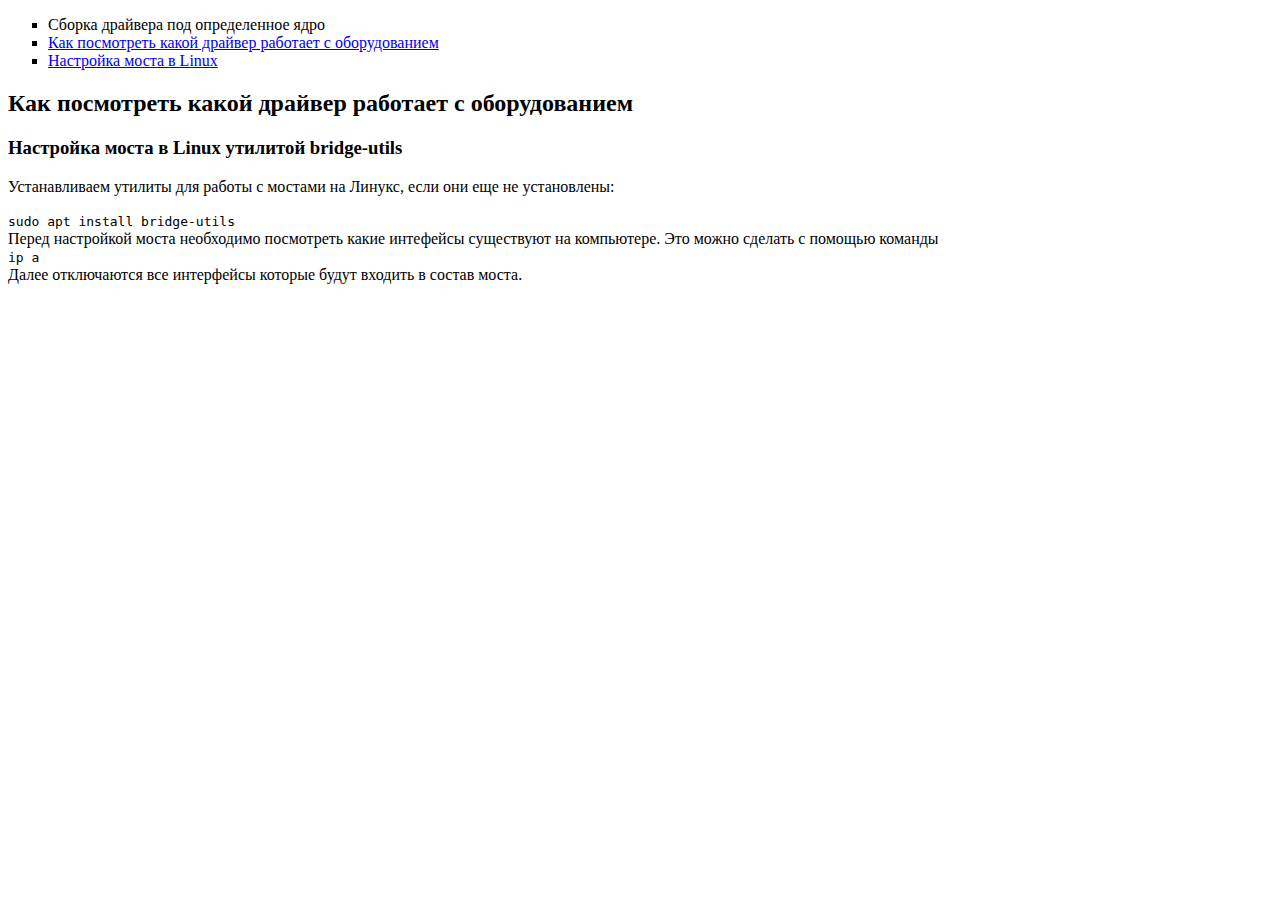
==== work/index.html @ 8d83737d "Update index.html" ====
<!DOCTYPE html>
<html>
<head>
<meta charset="UTF-8">
<title>Title of the document</title>
</head>
<body>
<ul style="list-style-type:square;">
  <li>Сборка драйвера под определенное ядро</li>
  <li><a href="#point1">Как посмотреть какой драйвер работает с оборудованием</a></li>
  <li><a href="#point2">Настройка моста в Linux</a></li>
</ul>
  <h2 id="point1">Как посмотреть какой драйвер работает с оборудованием</h2>
  <p>
    
  </p>
  <h3 id="point2" >Настройка моста в Linux утилитой bridge-utils</h3>
  <p>
    Устанавливаем утилиты для работы с мостами на Линукс, если они еще не установлены:
    <div><code> sudo apt install bridge-utils </code></div>
    
    Перед настройкой моста необходимо посмотреть какие интефейсы существуют на компьютере. Это можно сделать с помощью команды
    <div><code> ip a  </code></div>

    Далее отключаются все интерфейсы которые будут входить в состав моста.
  </p>
</body> 
</html>
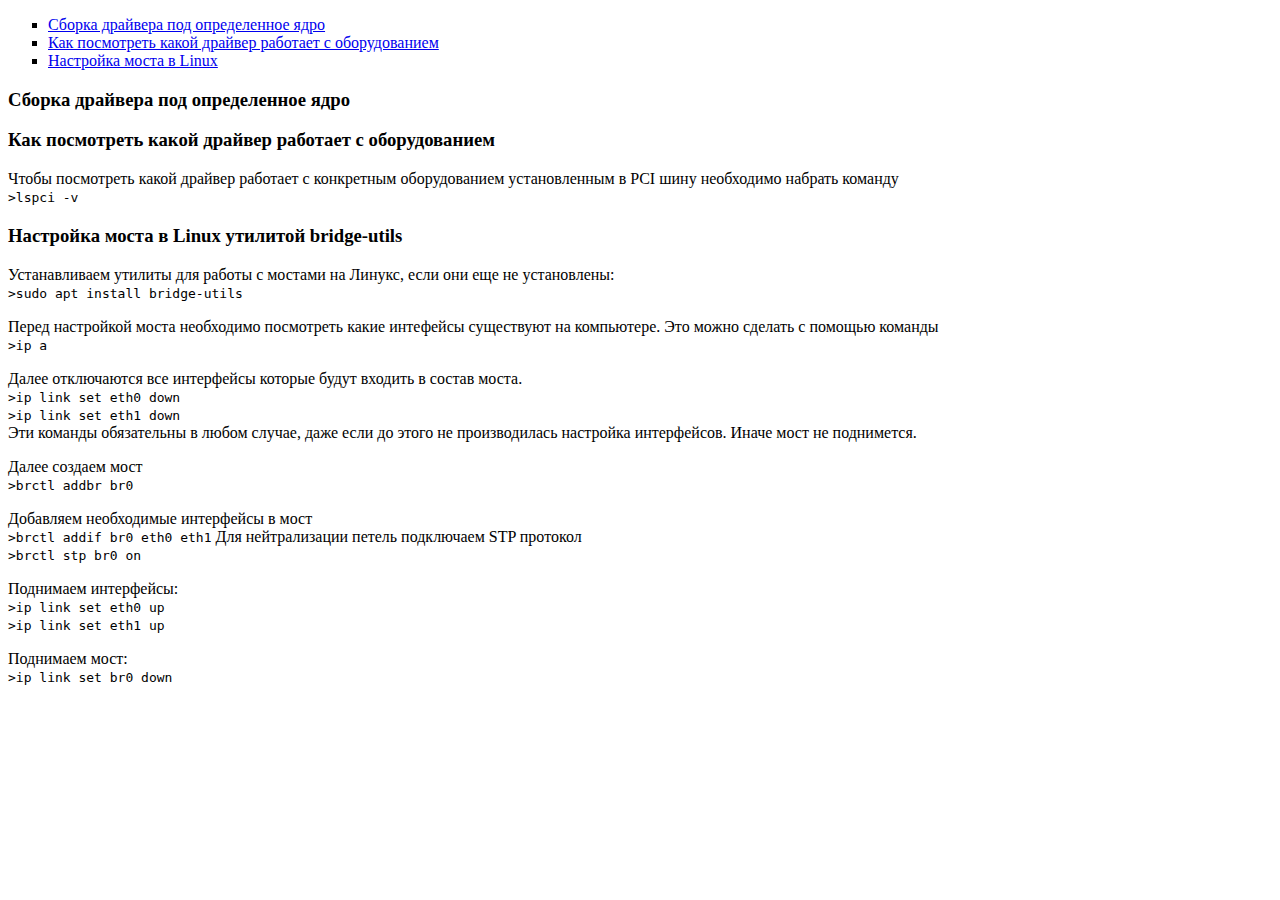
==== commit 43f7705f: "Update index.html" ====
--- a/work/index.html
+++ b/work/index.html
@@ -6,23 +6,52 @@
 </head>
 <body>
 <ul style="list-style-type:square;">
-  <li>Сборка драйвера под определенное ядро</li>
-  <li><a href="#point1">Как посмотреть какой драйвер работает с оборудованием</a></li>
-  <li><a href="#point2">Настройка моста в Linux</a></li>
+  <li><a href="#point1">Сборка драйвера под определенное ядро</li>
+  <li><a href="#point2">Как посмотреть какой драйвер работает с оборудованием</a></li>
+  <li><a href="#point3">Настройка моста в Linux</a></li>
 </ul>
-  <h2 id="point1">Как посмотреть какой драйвер работает с оборудованием</h2>
+  <h3 id="point1">Сборка драйвера под определенное ядро</h3>
   <p>
-    
   </p>
-  <h3 id="point2" >Настройка моста в Linux утилитой bridge-utils</h3>
+  <h3 id="point2">Как посмотреть какой драйвер работает с оборудованием</h3>
   <p>
-    Устанавливаем утилиты для работы с мостами на Линукс, если они еще не установлены:
-    <div><code> sudo apt install bridge-utils </code></div>
-    
-    Перед настройкой моста необходимо посмотреть какие интефейсы существуют на компьютере. Это можно сделать с помощью команды
-    <div><code> ip a  </code></div>
+    Чтобы посмотреть какой драйвер работает с конкретным оборудованием установленным в PCI шину необходимо набрать команду<br>
+    <code> >lspci -v </code>
+  </p>
+  <h3 id="point3" >Настройка моста в Linux утилитой bridge-utils</h3>
+  <p>
+    Устанавливаем утилиты для работы с мостами на Линукс, если они еще не установлены:<br>
+    <code> >sudo apt install bridge-utils </code>
+  </p>
+  <p>
+    Перед настройкой моста необходимо посмотреть какие интефейсы существуют на компьютере. Это можно сделать с помощью команды<br>
+    <code> >ip a  </code>
+  </p>
+  <p>
+    Далее отключаются все интерфейсы которые будут входить в состав моста.<br>
+    <code> >ip link set eth0 down </code><br>
+    <code> >ip link set eth1 down </code><br>
+    Эти команды обязательны в любом случае, даже если до этого не производилась настройка интерфейсов. Иначе мост не поднимется.
+  </p>
+  <p>
+    Далее создаем мост<br>
+    <code> >brctl addbr br0</code>
+  </p>
+  <p>
+    Добавляем необходимые интерфейсы в мост<br>
+    <code> >brctl addif br0 eth0 eth1</code>
+    Для нейтрализации петель подключаем STP протокол<br>
+    <code> >brctl stp br0 on</code>
+  </p>
+  <p>
+    Поднимаем интерфейсы:<br>
+    <code> >ip link set eth0 up </code><br>
+    <code> >ip link set eth1 up </code>
+  </p>
+  <p>
+    Поднимаем мост:<br>
+    <code> >ip link set br0 down </code>
+  </p>
 
-    Далее отключаются все интерфейсы которые будут входить в состав моста.
-  </p>
-</body> 
-</html>	
+</body>
+</html>
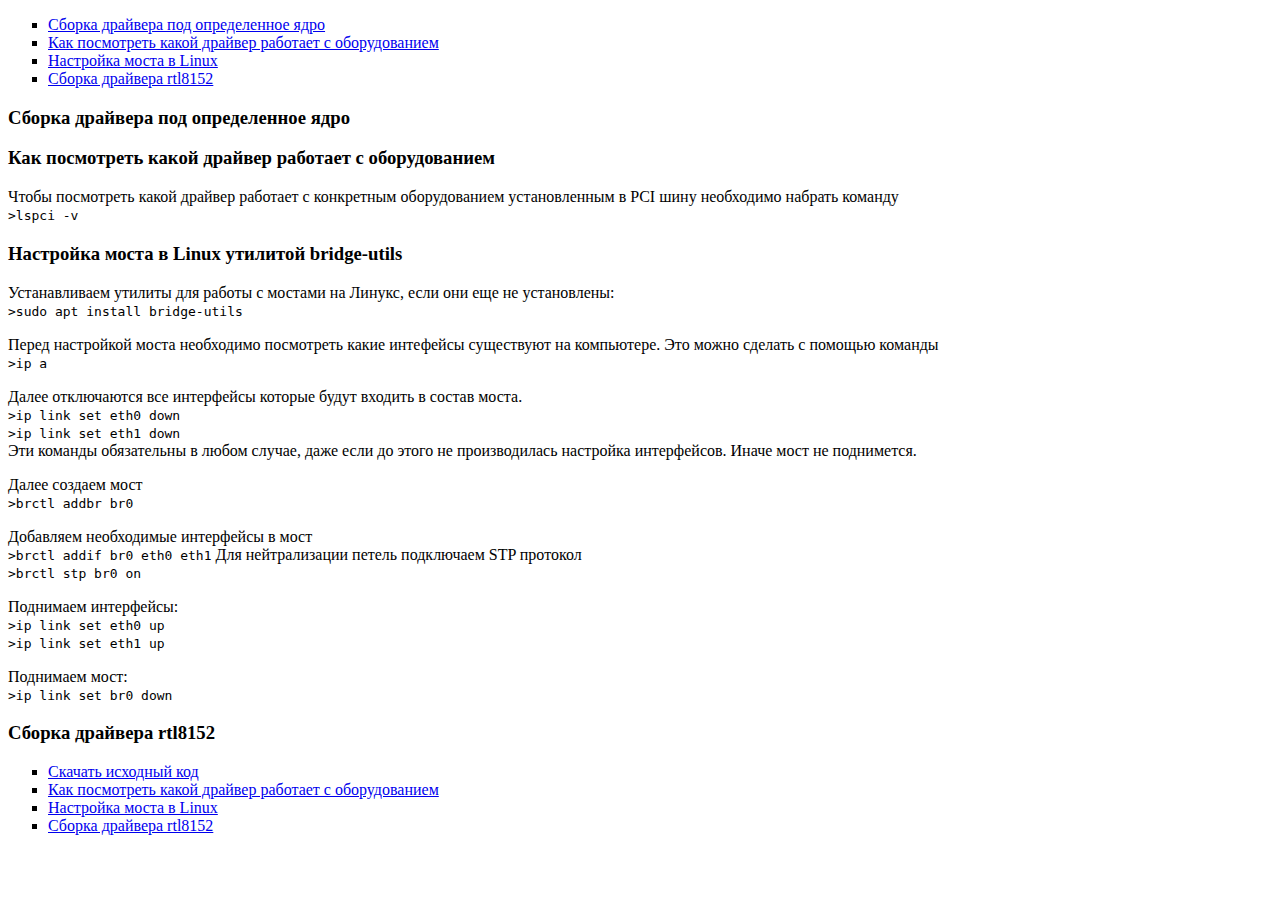
==== commit 1e4eea7c: "ghvhgvhvggvh" ====
--- a/work/index.html
+++ b/work/index.html
@@ -1,14 +1,15 @@
 <!DOCTYPE html>
-<html>
+<html lang="ru">
 <head>
 <meta charset="UTF-8">
 <title>Title of the document</title>
 </head>
 <body>
 <ul style="list-style-type:square;">
-  <li><a href="#point1">Сборка драйвера под определенное ядро</li>
+  <li><a href="#point1">Сборка драйвера под определенное ядро</a></li>
   <li><a href="#point2">Как посмотреть какой драйвер работает с оборудованием</a></li>
   <li><a href="#point3">Настройка моста в Linux</a></li>
+  <li><a href="#point4">Сборка драйвера rtl8152</a></li>
 </ul>
   <h3 id="point1">Сборка драйвера под определенное ядро</h3>
   <p>
@@ -52,6 +53,15 @@
     Поднимаем мост:<br>
     <code> >ip link set br0 down </code>
   </p>
+  <h3 id="point4">Сборка драйвера rtl8152</h3>
+  <ul style="list-style-type:square;">
+  <li><a href="#t2">Скачать исходный код</a></li>
+  <div>
+  </div>
+  <li><a href="#t2">Как посмотреть какой драйвер работает с оборудованием</a></li>
+  <li><a href="#t3">Настройка моста в Linux</a></li>
+  <li><a href="#t4">Сборка драйвера rtl8152</a></li>
+</ul>
 
 </body>
 </html>
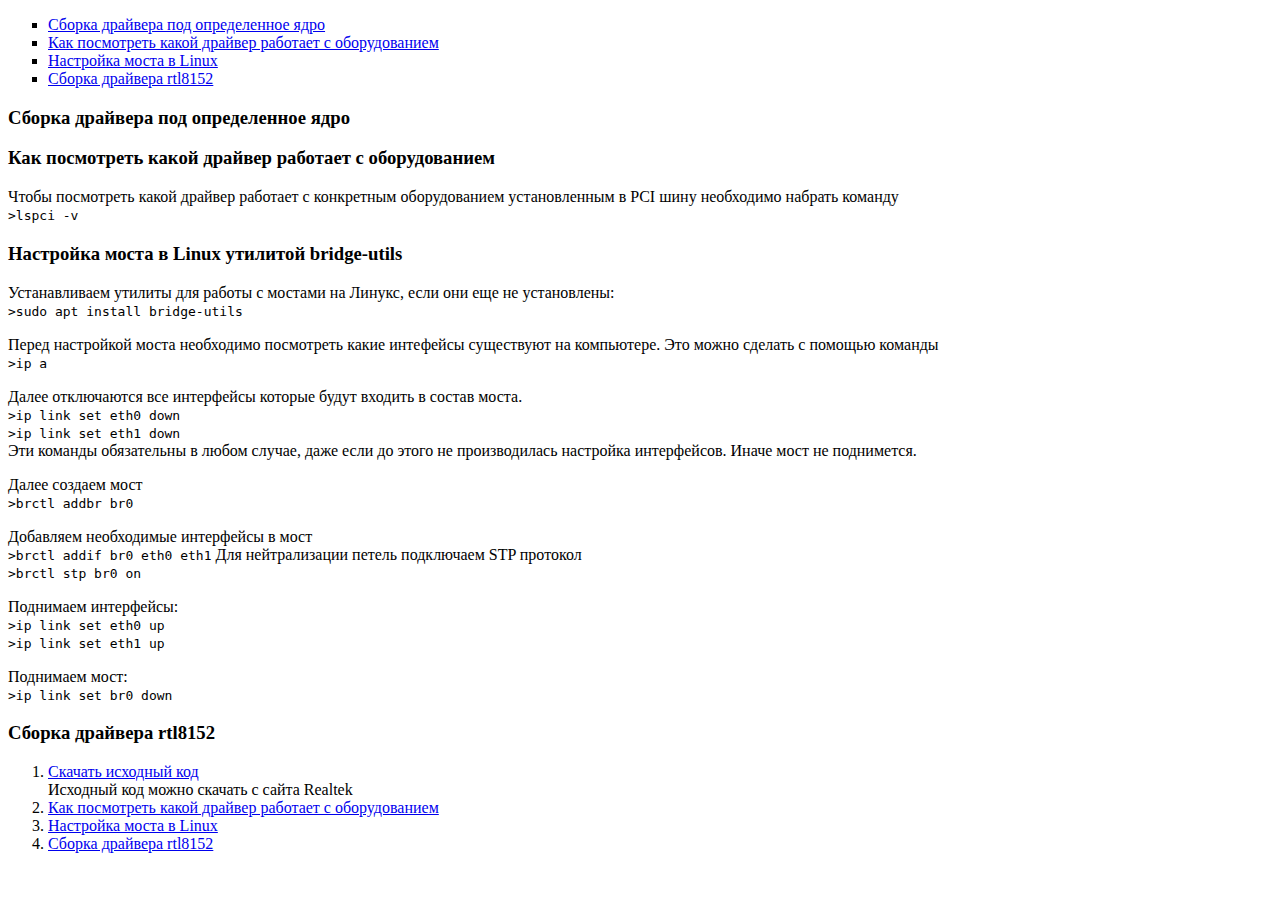
==== commit 5e46bd65: "hhfhf" ====
--- a/work/index.html
+++ b/work/index.html
@@ -54,13 +54,20 @@
     <code> >ip link set br0 down </code>
   </p>
   <h3 id="point4">Сборка драйвера rtl8152</h3>
-  <ul style="list-style-type:square;">
+  <ul style="list-style-type:decimal;">
   <li><a href="#t2">Скачать исходный код</a></li>
   <div>
+  Исходный код можно скачать с сайта Realtek
+  </div class="button" hidden="" onclick=press()>
+  <li><a href="#t2">Как посмотреть какой драйвер работает с оборудованием</a></li>
+  <div>
   </div>
-  <li><a href="#t2">Как посмотреть какой драйвер работает с оборудованием</a></li>
   <li><a href="#t3">Настройка моста в Linux</a></li>
+  <div>
+  </div>
   <li><a href="#t4">Сборка драйвера rtl8152</a></li>
+  <div>
+  </div>
 </ul>
 
 </body>
